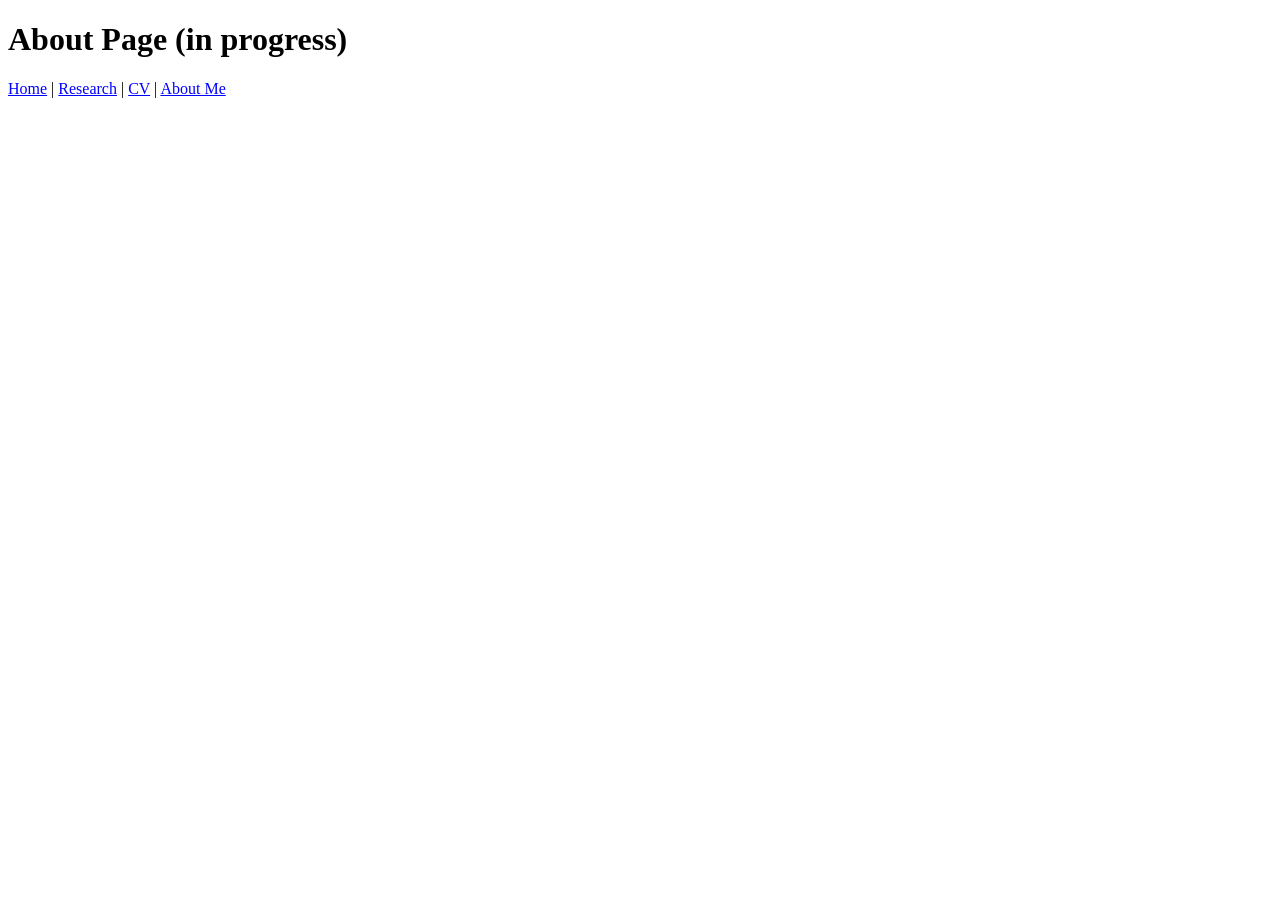
==== About.html @ ed3abb9e "Add files via upload" ====
<!DOCTYPE html>
<html lang="en">
<head>
    <meta charset="UTF-8">
    <meta name="viewport" content="width=device-width, initial-scale=1.0">
    <title>Michael Reinhard</title>
    <link rel="stylesheet" href="css/about.css">
</head>
<body>

    <h1>About Page (in progress)</h1>
    

    <div id="footer">
		<a style="color:rgb(0, 0, 255);" href="index.html" class="foot_link">Home</a> 
		| <a style="color:rgb(0, 0, 255);" href="Research.html">Research</a>
		| <a style="color:rgb(0, 0, 255);" href="CV.html">CV</a>
        | <a style="color:rgb(0, 0, 255);" href="About.html"> About Me</a></li>
	</div>
</body>
</html>
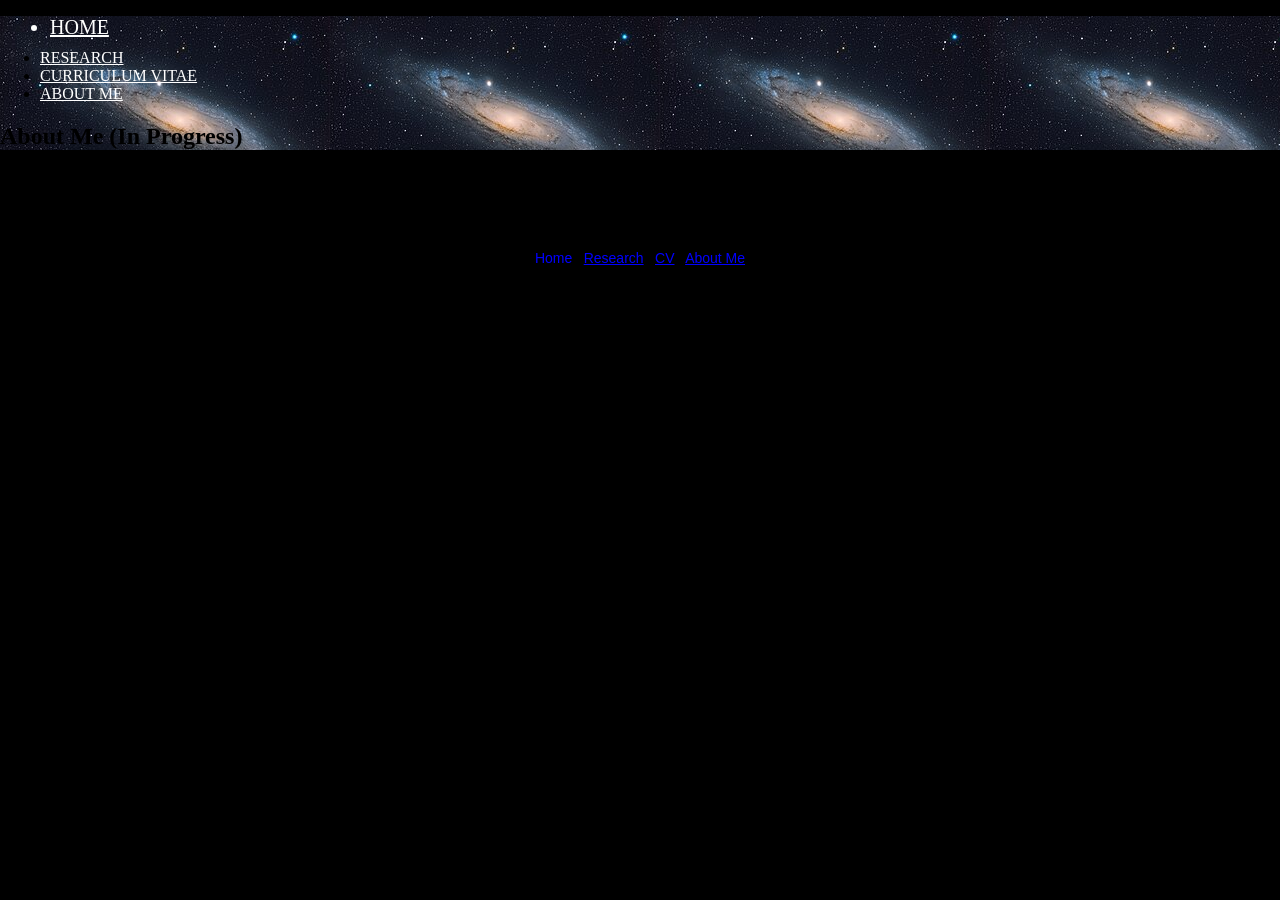
==== commit 475206ec: "Add files via upload" ====
--- a/About.html
+++ b/About.html
@@ -3,19 +3,55 @@
 <head>
     <meta charset="UTF-8">
     <meta name="viewport" content="width=device-width, initial-scale=1.0">
-    <title>Michael Reinhard</title>
+    <title>About</title>
     <link rel="stylesheet" href="css/about.css">
 </head>
-<body>
+<body style="margin:0; background-size: 100%; background-color:rgb(0, 0, 0);"></body>
+ 
 
-    <h1>About Page (in progress)</h1>
-    
+<section class="header">
+    <div class="div1_about" style="background-image: url('images/M31-Andromede.jpg');">
 
+
+  
+            <nav>
+                <!--<a target="_blank" href="https://www.physics.montana.edu/" class="MSU_logo"> 
+                    <img src="http://www.montana.edu/creativeservices/images/MSU-horiz.png" ></a>-->
+                <div class="nav-links" id="navLinks">
+                    <i class="fa fa-times" onclick="hideMenu()"></i>
+                    <ul>
+                        <li style="font-size:20px; color:rgb(255, 255, 255); margin:10px;"> 
+                            <a style="color:rgb(255, 255, 255);" href="index.html">HOME</a></li>
+                        <li> <a style="color:rgb(255, 255, 255);" href="Research.html">RESEARCH</a></li>
+                        <li> <a style="color:rgb(255, 255, 255);" href="CV.html">CURRICULUM VITAE</a></li>
+                        <li> <a style="color:rgb(255, 255, 255);" href="About.html"> ABOUT ME</a></li>
+                    </ul>
+                </div>
+                <i class="fa fa-bars" onclick="showMenu()"></i>
+            </nav>
+
+
+            <h1 class= "h1_about">About Me (In Progress)</h1>
+
+  
+
+    </div>
+
+</section>
+
+<!--
+
+    <a href="https://iopscience.iop.org/article/10.3847/1538-3881/ad0a96" target="_blank">
+            Reinhard & Laird (2023)
+    </a>
+
+-->
     <div id="footer">
 		<a style="color:rgb(0, 0, 255);" href="index.html" class="foot_link">Home</a> 
 		| <a style="color:rgb(0, 0, 255);" href="Research.html">Research</a>
 		| <a style="color:rgb(0, 0, 255);" href="CV.html">CV</a>
         | <a style="color:rgb(0, 0, 255);" href="About.html"> About Me</a></li>
 	</div>
+
 </body>
 </html>
--- a/css/about.css
+++ b/css/about.css
@@ -0,0 +1,13 @@
+#footer
+{
+	margin-top: 100px;
+	text-align: center;
+	font-family: Arial;
+	font-size: 14px;
+	color: #000000;
+}
+a.foot_link
+{
+	text-decoration: none;
+	color: #000;
+}
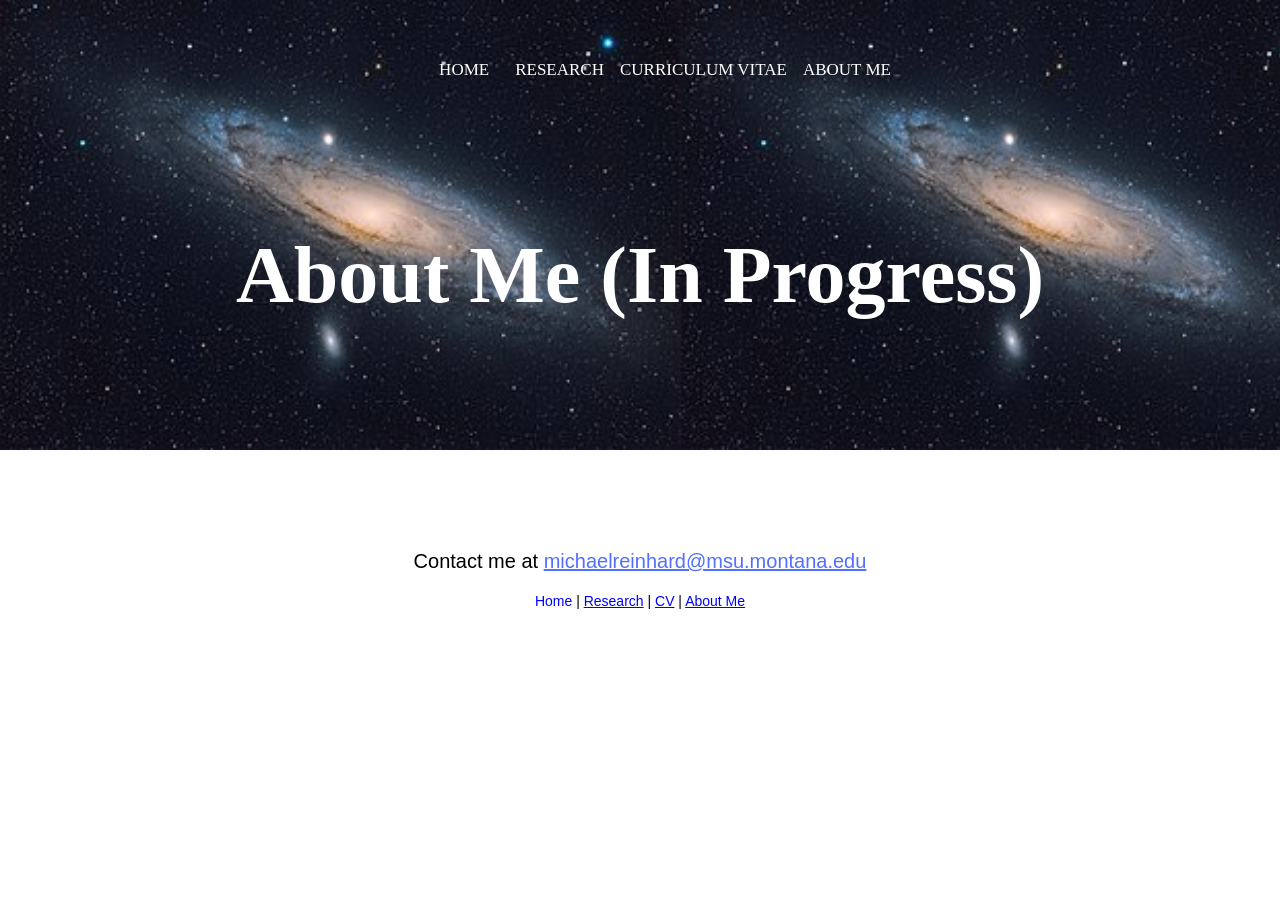
==== commit 17934c71: "Add files via upload" ====
--- a/About.html
+++ b/About.html
@@ -6,7 +6,7 @@
     <title>About</title>
     <link rel="stylesheet" href="css/about.css">
 </head>
-<body style="margin:0; background-size: 100%; background-color:rgb(0, 0, 0);"></body>
+<body style="margin:0; background-size: 100%; background-color:rgb(255, 255, 255);"></body>
  
 
 <section class="header">
@@ -46,12 +46,17 @@
     </a>
 
 -->
+
+ <!---Adding in footer -->
     <div id="footer">
+        <div class="footer_email">
+        <p>Contact me at <a href="mailto:michaelreinhardn@msu.montana.edu" style="color: #526fff;"
+            >michaelreinhard@msu.montana.edu</a></p>
+        </div>
 		<a style="color:rgb(0, 0, 255);" href="index.html" class="foot_link">Home</a> 
 		| <a style="color:rgb(0, 0, 255);" href="Research.html">Research</a>
 		| <a style="color:rgb(0, 0, 255);" href="CV.html">CV</a>
         | <a style="color:rgb(0, 0, 255);" href="About.html"> About Me</a></li>
 	</div>
-
 </body>
 </html>
--- a/css/about.css
+++ b/css/about.css
@@ -1,3 +1,85 @@
+.header{
+    /* min-height: 50vh; */
+    width: 100%;
+    background-position: center;
+    background-size: cover;
+    position: relative;
+}
+
+.div1_about{
+    background-size: contain; 
+    height:450px; 
+    /* padding-top:5px;  */
+    text-align: center;
+}
+
+.h1_about{
+    font-size: 80px;
+    color: #fff;
+   padding-top: 2%;
+}
+
+
+
+
+.nav-links{
+    flex:1;
+    text-align: center;
+
+}
+
+.nav-links ul li{
+    list-style: none;
+    display: inline-block;
+    padding: 5px 6px;
+    position: relative;
+
+}
+
+.nav-links ul li a{
+    color:#fff;
+    text-decoration: none;
+    font-size: 17px;
+
+}
+
+.nav-links ul li::after{
+    content: "";
+    width: 0%;
+    height: 2px;
+    background: #ffffff;
+    display: block;
+    margin: auto;
+    transition: 0.5s;
+}
+
+.nav-links ul li:hover::after{
+    width: 100%;
+}
+
+nav{
+    display: flex;
+    padding: 2% 2%;
+    justify-content: space-between;
+    align-items: center;
+
+}
+nav img{
+    width: 350px;
+    height: 90px;
+}
+
+nav .fa{
+    display: none;
+}
+
+
+
+
+
+
+
+
 #footer
 {
 	margin-top: 100px;
@@ -10,4 +92,11 @@
 {
 	text-decoration: none;
 	color: #000;
+}
+
+.footer_email{
+    font-size: 20px;
+    color: #000000;
+    text-align: center;
+    margin: 10px 0; /* Adds some spacing between lines */
 }
